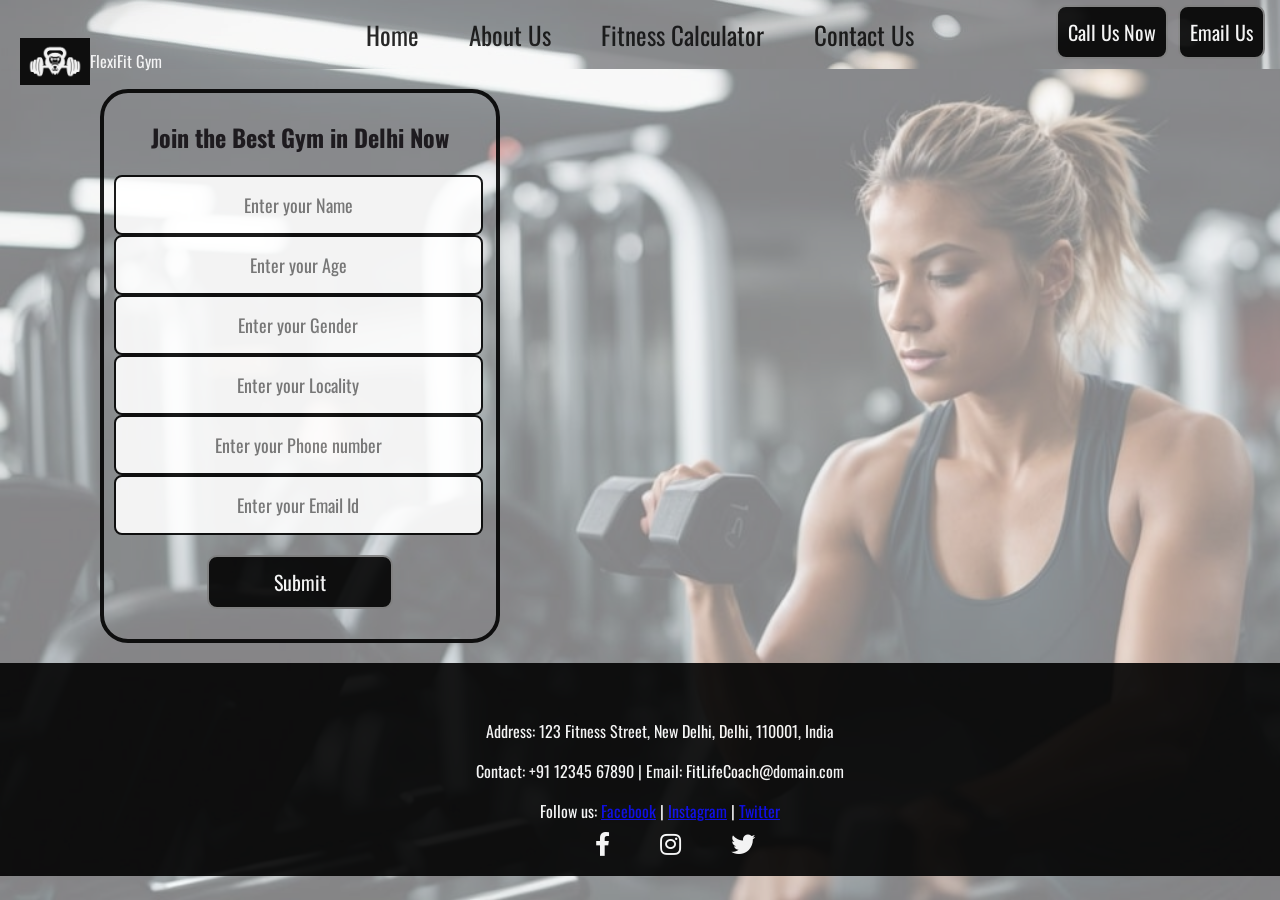
==== index.html @ 009ae1c0 "updated styles" ====
<!DOCTYPE html>
<html lang="en">

<head>
    <meta charset="UTF-8">
    <meta name="viewport" content="width=device-width, initial-scale=1.0">
    <title>FlexiFit Gym</title>
    <!-- Link for Font Awesome icons -->
    <link href="https://cdnjs.cloudflare.com/ajax/libs/font-awesome/5.15.4/css/all.min.css" rel="stylesheet">
    <link
        href="https://fonts.googleapis.com/css2?family=Bitter:ital,wght@0,100..900;1,100..900&family=Merriweather:ital,wght@0,300;0,400;0,700;0,900;1,300;1,400;1,700;1,900&family=Noto+Sans+Newa&family=Noto+Sans+Wancho&family=Oswald:wght@200..700&family=Playwrite+VN:wght@100..400&display=swap"
        rel="stylesheet">
    <link rel="stylesheet" href="css/style.css">
    <style>
        /* CSS Reset */
        body {
            font-family: "Oswald", serif;
            color: rgb(18 15 19);
            margin: 0px;
            padding: 0px;
            background: linear-gradient(rgba(255, 255, 255, 0.5), rgba(255, 255, 255, 0.5)),
                url('img/background.jpg') repeat;
            background-size: cover;
            height: 100vh;
            opacity: 0.9;
            z-index: -1;
        }

        /* .left, .mid, and .right classes define the layout and positioning for the header sections (logo, navbar, and buttons respectively) */
        /* Style for the left box containing the logo and gym name */
        .left {
            color: rgb(255, 255, 255);
            display: flex;
            align-items: center;
            position: absolute;
            left: 20px;
            top: 38px;
        }

        /* Style for the gym logo image */
        .left img {
            width: 70px;
            filter: invert(100%);
        }

        /* Style for the text (gym name) below the logo */
        .left div {
            text-align: center;
        }

        /* Style for the middle section containing the navigation bar */
        .mid {
            display: flex;
            justify-content: center;
            width: 100%;
            margin: 0 auto;
        }

        /* Style for the right section containing buttons (Call and Email) */
        .right {
            position: absolute;
            right: 10px;
            top: 0px;
            display: flex;
            flex-wrap: wrap;
            justify-content: center;
            margin: 0;
        }

        .navbar {
            display: flex;
            flex-wrap: wrap;
            justify-content: center;
            list-style: none;
            padding: 0;
        }

        .navbar li {
            position: relative;
            font-size: 25px;
            margin: 0 10px;
        }

        .navbar li a {
            color: rgb(15 15 15);
            text-decoration: none;
            padding: 15px;
        }

        .navbar li a:hover,
        .navbar li a:active {
            text-decoration: underline;
            color: grey;
        }

        /* Dropdown Container */
        .dropdown-content {
            display: none;
            position: absolute;
            background-color: #f9f9f9;
            min-width: 160px;
            box-shadow: 0px 8px 16px 0px rgba(0, 0, 0, 0.2);
            z-index: 1;
            list-style: none;
            padding: 0;
        }

        /* Dropdown Links */
        .dropdown-content a {
            color: black;
            padding: 12px 16px;
            text-decoration: none;
            display: block;
        }

        .dropdown-content a:hover {
            background-color: #f1f1f1;
        }

        /* Show the dropdown on hover */
        .navbar li:hover .dropdown-content {
            display: block;
        }

        .btn {
            font-family: "Oswald", serif;
            margin: 5px;
            background-color: black;
            color: rgb(255 255 255);
            padding: 10px 10px;
            border: 2px solid grey;
            border-radius: 10px;
            font-size: 20px;
            cursor: pointer;
        }

        .btn:hover {
            background-color: rgb(110, 108, 108);
        }

        /* This section holds the main content of the page */
        .container {
            border: 4px solid rgb(0, 0, 0);
            margin: 20px 100px;
            padding: 10px;
            width: 100%;
            max-width: 400px;
            border-radius: 28px;
            box-sizing: border-box;
        }

        .form input {
            font-family: "Oswald", serif;
            text-align: center;
            display: block;
            width: 90%;
            padding: 15px;
            border: 2px solid rgb(0, 0, 0);
            margin: 10px 10;
            font-size: 18px;
            border-radius: 8px;
        }

        .container h1 {
            text-align: center;
            font-size: 1.5em;
            margin-bottom: 20px;
        }

        .container button {
            display: block;
            width: 50%;
            margin: 20px auto;
        }

        @media only screen and (max-width: 768px) {
            .left, .right {
                position: relative;
                width: 100%;
                text-align: center;
            }
            .navbar {
                flex-direction: column;
                align-items: center;
            }
            
            .navbar li {
                font-size: 20px;
            }

            .btn {
                font-size: 18px;
                padding: 10px 20px;
            }

            .container {
                width: 90%;
                margin: 20px auto;
            }

            .container h1 {
                font-size: 1.2em;
            }
        }

        @media only screen and (max-width: 480px) {
           

            .navbar li {
                font-size: 18px;
                padding: 10px;
            }

            .container {
                padding: 10px;
            }

            .form input {
                font-size: 16px;
            }

            .footer {
                padding: 15px;
            }
            .footer-content {
                padding: 15px;
            }
            .social-media {
                margin-top: 10px;
            }
        }

        .header {
            position: relative;
        }

        header::before {
            background: url('/img/background.jpg') repeat;
            content: "";
            position: absolute;
            top: 0;
            left: 0;
            width: 100%;
            height: 100%;
            z-index: -2;
        }

        .overlay {
            background-color: rgba(255, 255, 255, 0.5);
            position: absolute;
            top: 0;
            left: 0;
            width: 100%;
            height: 100%;
            z-index: -1;
        }

        /* Footer styling */
        .footer {
            background-color: black;
            color: white;
            text-align: center;
            padding: 20px;
            width: 100%;
            position: relative;
            bottom: 0px;
            z-index: 10;
        }

        .footer-content {
            padding: 20px;
        }

        .social-media {
            display: flex;
            justify-content: center;
            margin-top:-27px;
            
        }

        .social-media a {
            margin-left: 40px;
            color: #ffffff;
            font-size: 24px;
            text-decoration: none;
            display: flex;
    align-items: center; 
        }

        .social-media a:hover {
            color: #555;
        }
        .social-media i {
            margin-right: 10px;
        }

    </style>
</head>

<body>

    <!-- Header section for logo, navbar, and buttons -->
    <header class="header">
        <div class="overlay"></div>
        <!-- Left box for logo -->
        <div class="left">
            <img src="/img/gym.jpg" alt="Gym Logo">
            <div>FlexiFit Gym</div>
        </div>
        <!-- mid box for navbar -->
        <div class="mid">
            <ul class="navbar">
                <li><a href="#" class="active">Home</a></li>
                <li><a href="#">About Us</a>
                    <ul class="dropdown-content">
                        <li><a href="#">Our Mission</a></li>
                        <li><a href="#">What We Offer</a></li>
                        <li><a href="#">Our Values</a></li>
                        <li><a href="#">Why Choose Us?</a></li>
                        
                    </ul>
                </li>
                <li><a href="#">Fitness Calculator</a></li>
                
                <li>
                    <a href="#">Contact Us</a>
                    <!-- Dropdown Menu -->
                    <ul class="dropdown-content">
                        <li><a href="#">Contact Form</a></li>
                        <li><a href="#">Email Us</a></li>
                        <li><a href="#">Location</a></li>
                        <li><a href="#">FAQ</a></li>
                        
                    </ul>
                </li>
            </ul>
        </div>
        <!-- right box for buttons -->
        <div class="right">
            <button class="btn">Call Us Now</button>
            <button class="btn">Email Us</button>
        </div>
    </header>

    <!-- Main content section with form for joining the gym -->
    <div class="container">
        <h1>Join the Best Gym in Delhi Now</h1>
        <!-- Form for user details -->
        <form action="#" method="POST">
            <!-- Form input fields for user's personal details -->
            <div class="form">
                <input type="text" name="user_name" placeholder="Enter your Name">
            </div>
            <div class="form">
                <input type="text" name="user_age" placeholder="Enter your Age">
            </div>
            <div class="form">
                <input type="text" name="user_gender" placeholder="Enter your Gender">
            </div>
            <div class="form">
                <input type="text" name="user_locality" placeholder="Enter your Locality">
            </div>
            <div class="form">
                <input type="text" name="user_phone" placeholder="Enter your Phone number">
            </div>
            <div class="form">
                <input type="text" name="user_email" placeholder="Enter your Email Id">
            </div>
            <!-- Submit button for the form -->
            <button class="btn">Submit</button>
        </form>
    </div>

    <footer class="footer">
        <div class="footer-content">
            <!-- Gym address -->
            <p>Address: 123 Fitness Street, New Delhi, Delhi, 110001, India</p>
            <!-- Gym contact details -->
            <p>Contact: +91 12345 67890 | Email: FitLifeCoach@domain.com</p>
            <!-- Social media links -->
            <p>Follow us:
                <a href="https://www.facebook.com/FlexiFitLife" target="_blank">Facebook</a> |
                <a href="https://www.instagram.com/FlexiFitLife" target="_blank">Instagram</a> |
                <a href="https://www.twitter.com/FlexiFitLife" target="_blank">Twitter</a>
            </p>
        </div>
        <div class="social-media">
            <a href="https://www.facebook.com/FlexiFitLife" target="_blank">
                <i class="fab fa-facebook-f"></i>
            </a>
            <a href="https://www.instagram.com/FlexiFitLife" target="_blank">
                <i class="fab fa-instagram"></i>
            </a>
            <a href="https://www.twitter.com/FlexiFitLife" target="_blank">
                <i class="fab fa-twitter"></i>
            </a>
        </div>
    </footer>

</body>

</html>
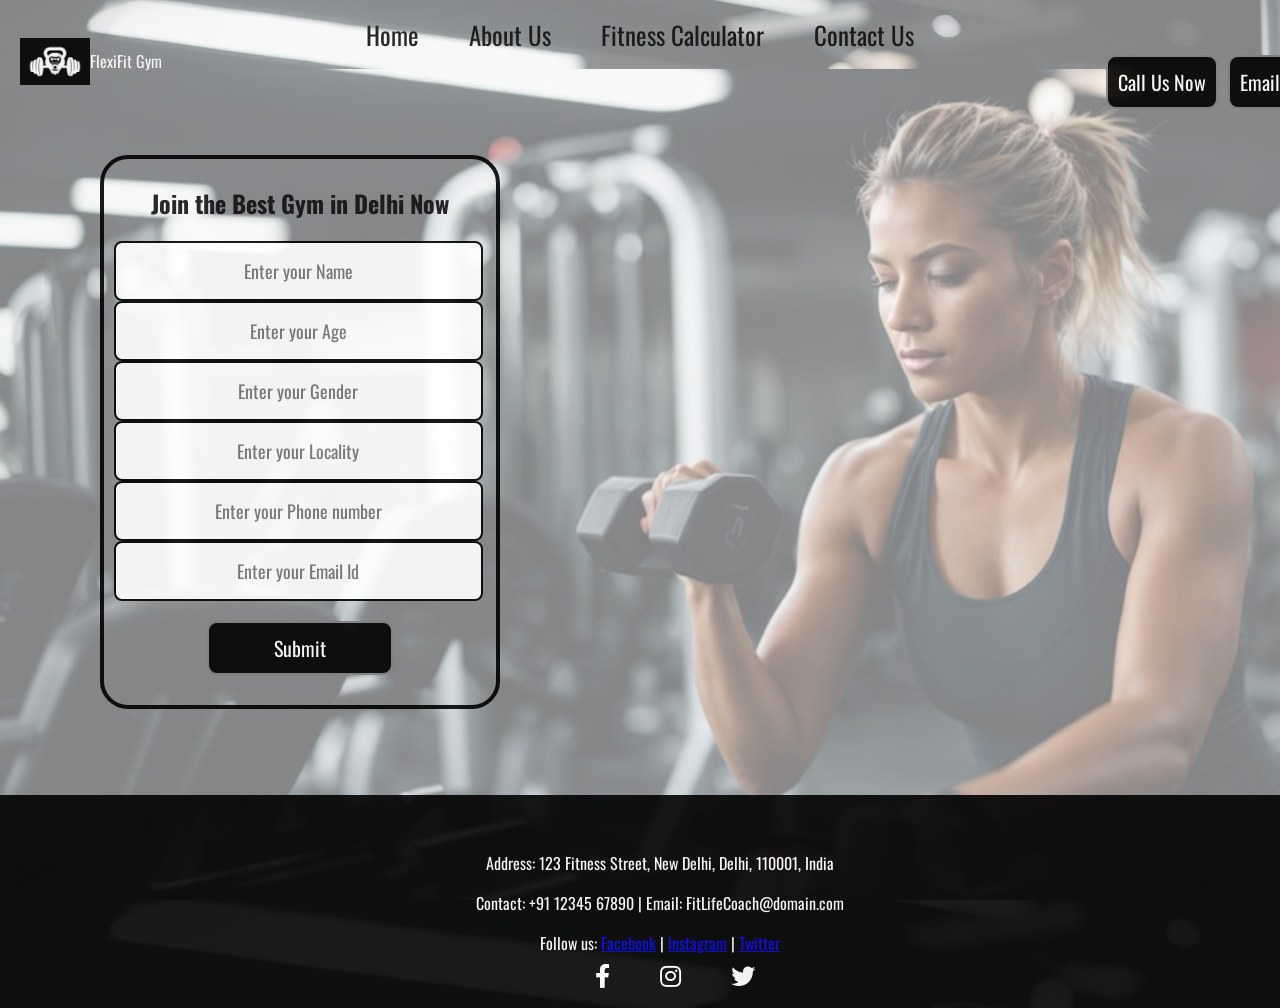
==== commit 516c5d52: "updated styles" ====
--- a/index.html
+++ b/index.html
@@ -59,8 +59,8 @@
         /* Style for the right section containing buttons (Call and Email) */
         .right {
             position: absolute;
-            right: 10px;
-            top: 0px;
+            right: -40px;
+            top: 50px;
             display: flex;
             flex-wrap: wrap;
             justify-content: center;
@@ -141,7 +141,7 @@
         /* This section holds the main content of the page */
         .container {
             border: 4px solid rgb(0, 0, 0);
-            margin: 20px 100px;
+            margin: 86px 100px;
             padding: 10px;
             width: 100%;
             max-width: 400px;
@@ -304,7 +304,7 @@
         <div class="overlay"></div>
         <!-- Left box for logo -->
         <div class="left">
-            <img src="/img/gym.jpg" alt="Gym Logo">
+            <img src="img/gym.jpg" alt="">
             <div>FlexiFit Gym</div>
         </div>
         <!-- mid box for navbar -->
@@ -400,3 +400,4 @@
 </body>
 
 </html>
+
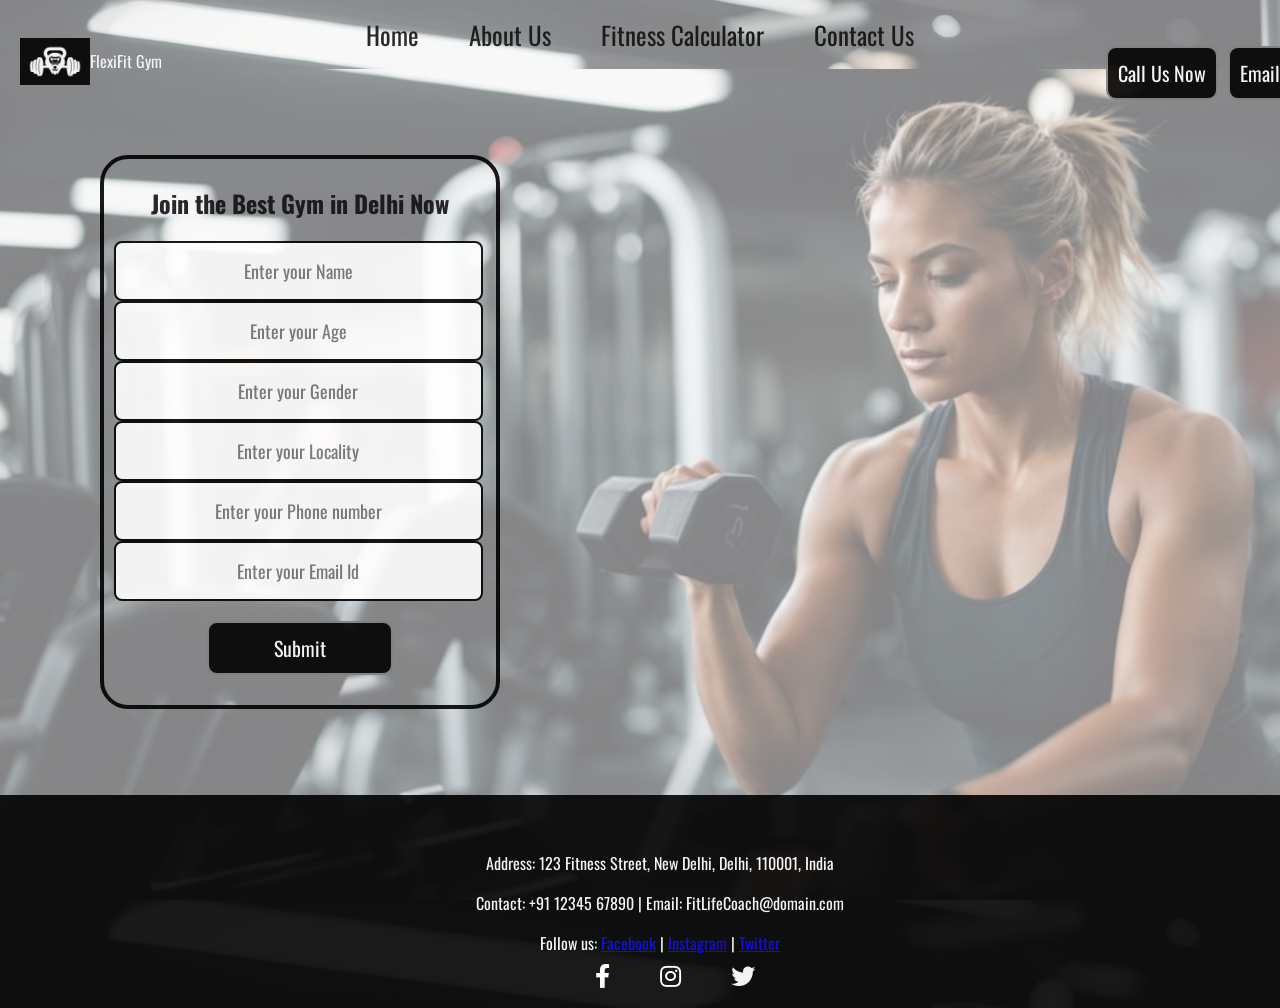
==== commit e869af15: "updated styles" ====
--- a/index.html
+++ b/index.html
@@ -60,7 +60,7 @@
         .right {
             position: absolute;
             right: -40px;
-            top: 50px;
+            top: 41px;
             display: flex;
             flex-wrap: wrap;
             justify-content: center;
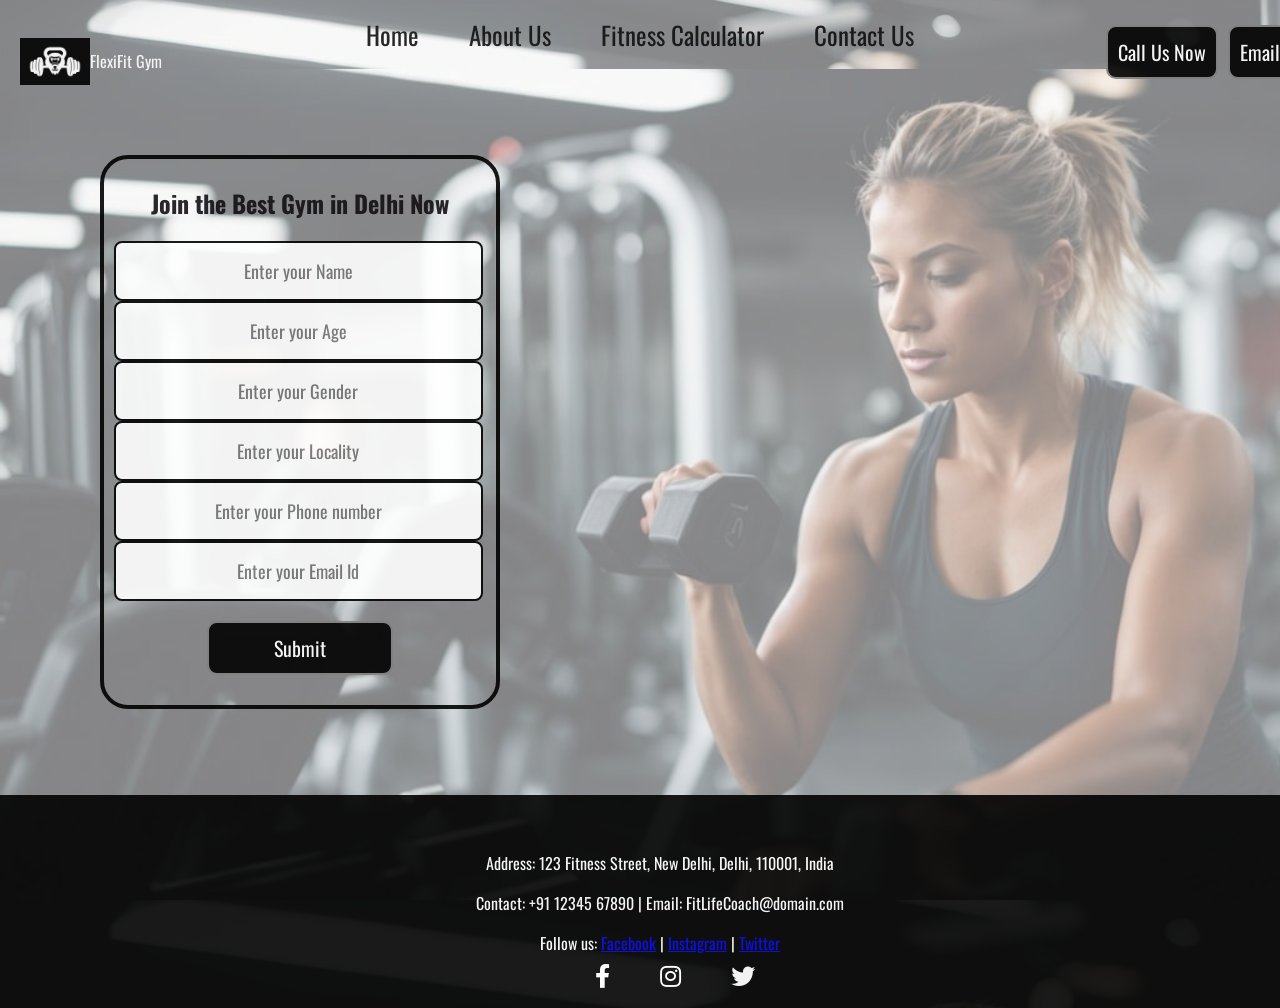
==== commit 629c5bf9: "updated styles" ====
--- a/index.html
+++ b/index.html
@@ -60,7 +60,7 @@
         .right {
             position: absolute;
             right: -40px;
-            top: 41px;
+            top: 20px;
             display: flex;
             flex-wrap: wrap;
             justify-content: center;
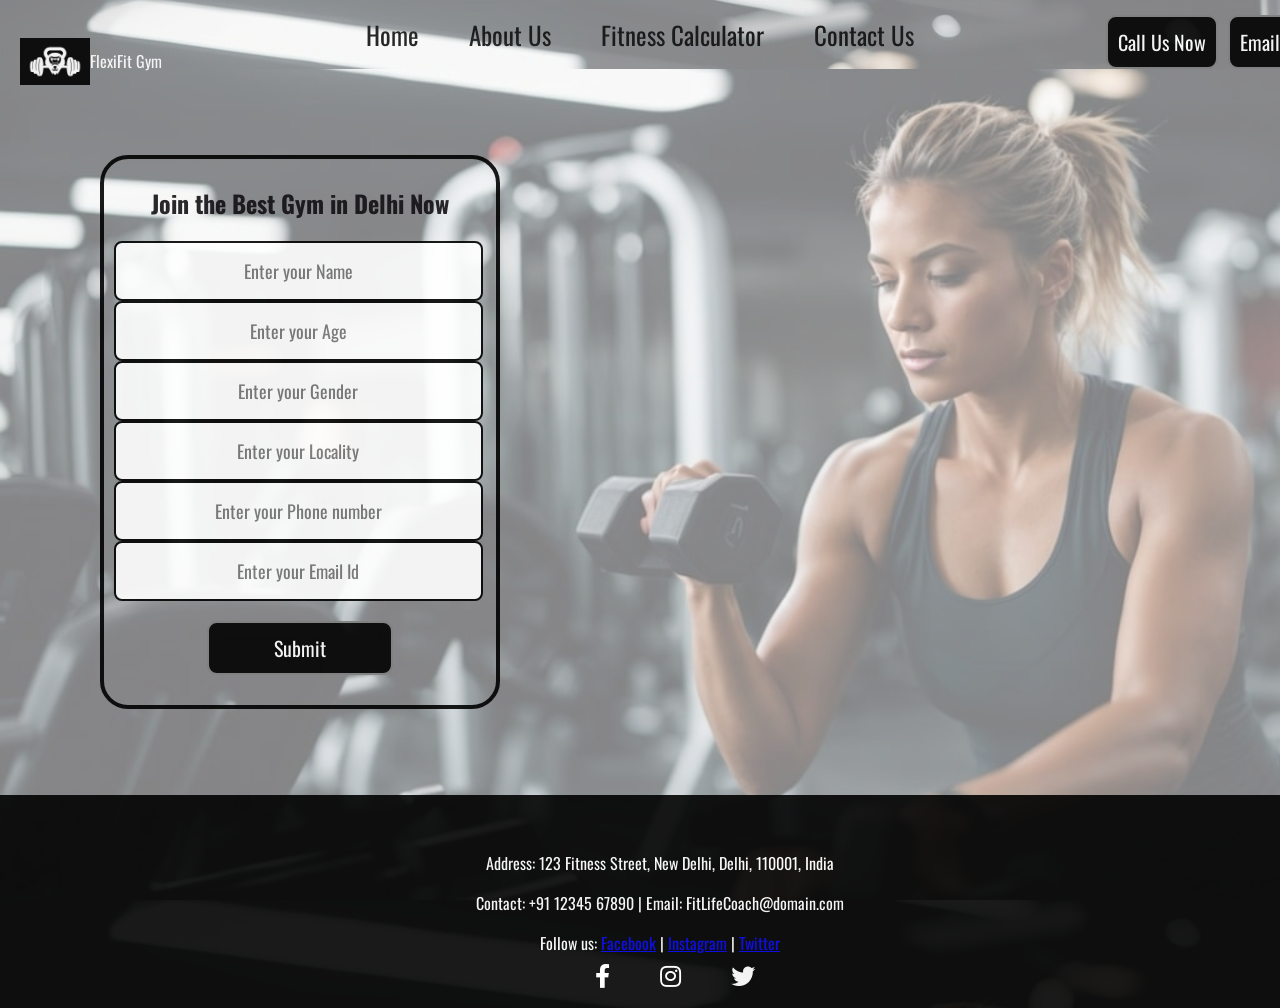
==== commit 0e61d0f6: "updated styles" ====
--- a/index.html
+++ b/index.html
@@ -60,7 +60,7 @@
         .right {
             position: absolute;
             right: -40px;
-            top: 20px;
+            top: 10px;
             display: flex;
             flex-wrap: wrap;
             justify-content: center;
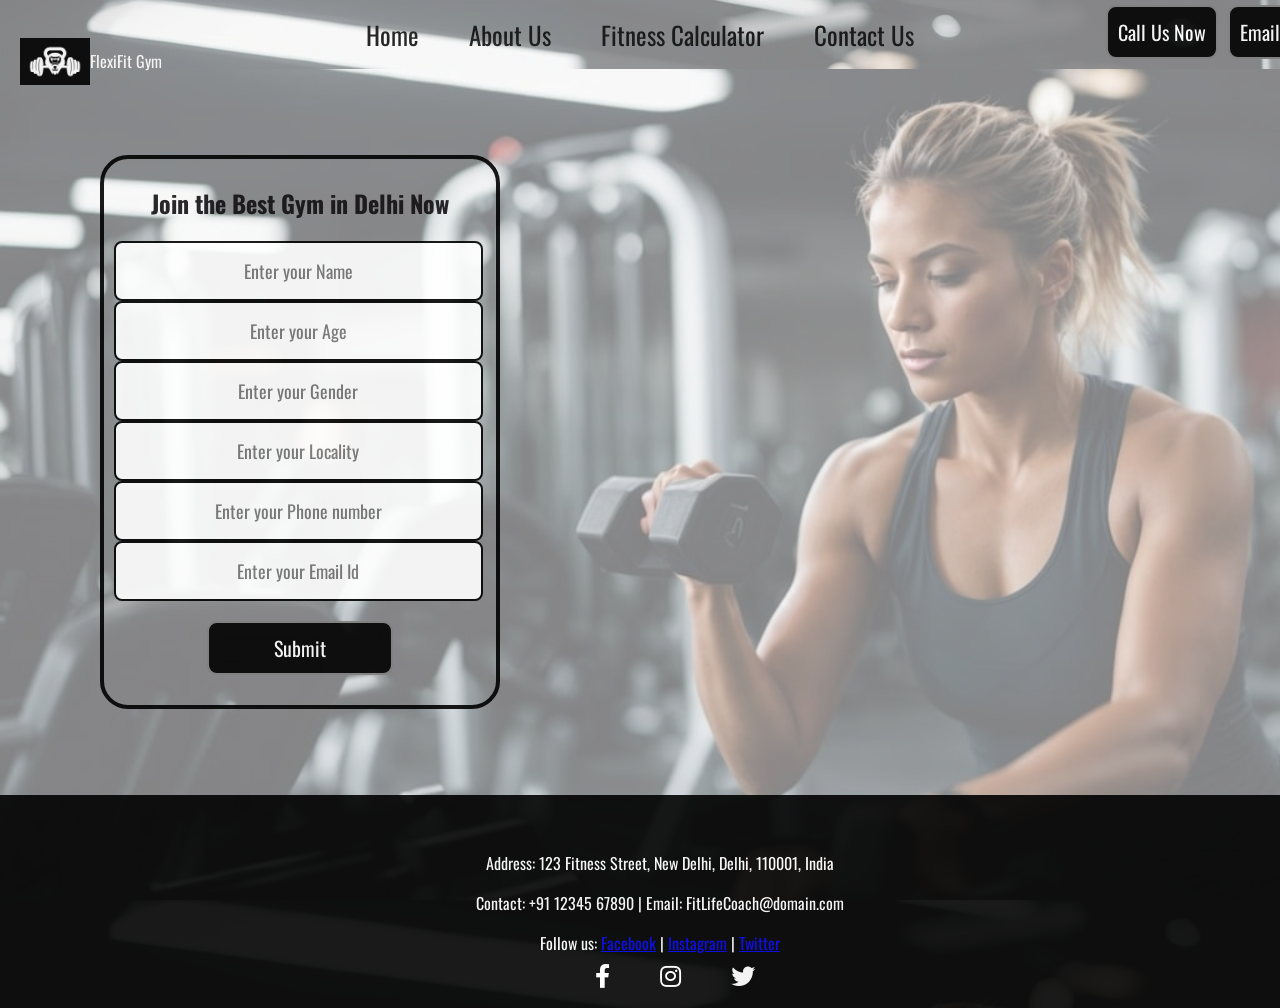
==== commit 1c758e5c: "update styles" ====
--- a/index.html
+++ b/index.html
@@ -60,7 +60,7 @@
         .right {
             position: absolute;
             right: -40px;
-            top: 10px;
+            top: 0px;
             display: flex;
             flex-wrap: wrap;
             justify-content: center;
